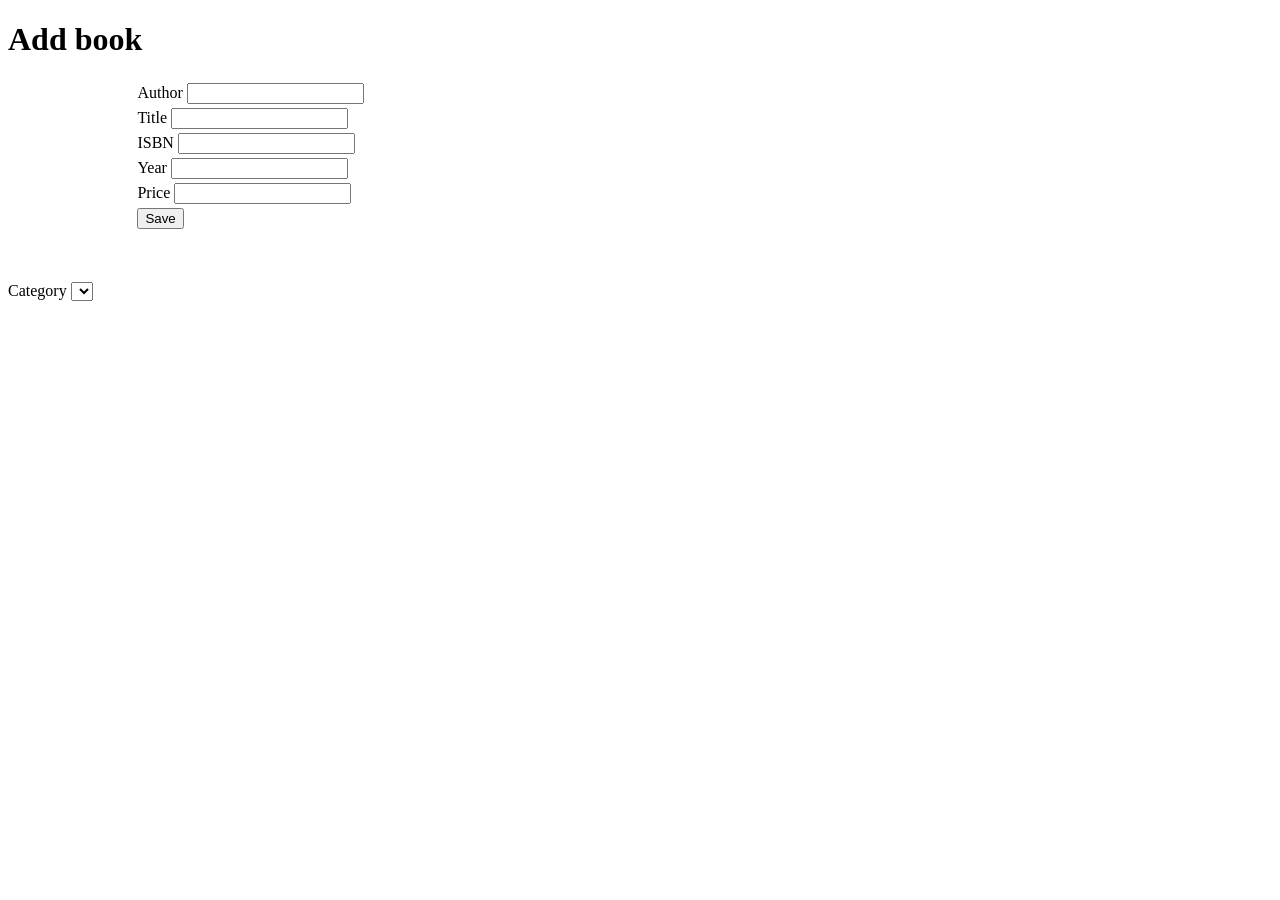
==== src/main/resources/templates/add.html @ 0eccb64c "category" ====
<!DOCTYPE HTML>
<html xmlns:th="http://www.thymeleaf.org">
<head>
<title>Booklist</title>
<meta http-equiv="Content-Type" content="text/html; charset=UTF-8" />
</head>
<body>
	<h1>Add book</h1>
	<div>
		<form th:object="${book}" th:action="@{save}" action="#" method="post">
			<table class="table table-bordered" style="width: 80%; margin: auto">
				<tr>
					<td><label for="author">Author</label> <input
						class="form-control" type="text" id="author" th:field="*{author}" /></td>
				</tr>
				<tr>
					<td><label for="title">Title</label> <input
						class="form-control" type="text" id="title" th:field="*{title}" /></td>
				</tr>
				<tr>
					<td><label for="isbn">ISBN</label> <input class="form-control"
						type="text" th:field="*{isbn}" /></td>
				</tr>
				<tr>
					<td><label for="year">Year</label> <input class="form-control"
						type="text" th:field="*{year}" /></td>
				</tr>
				<tr>
					<td><label for="price">Price</label> <input
						class="form-control" type="text" th:field="*{price}" /></td>
				</tr>
				<tr>
					<td><button type="submit" class="btn btn-success">Save</button></td>
				</tr>
			</table>
			
		</form>
		
		<form th:object="${book}" th:action="@{save}" action="#" method="post">
				<div style="clear: both; display: block; height: 50px;"></div>
				<label for="catlist">Category</label>
				<select id="catlist" th:field="*{category}" class="form-control">
					<option th:each="category: ${categories}"
						th:value="${category.categoryid}" th:text="${category.name}"></option>
				</select>

				<div style="clear: both; display: block; height: 50px;"></div>
</form>
		
	</div>
</body>
</html>
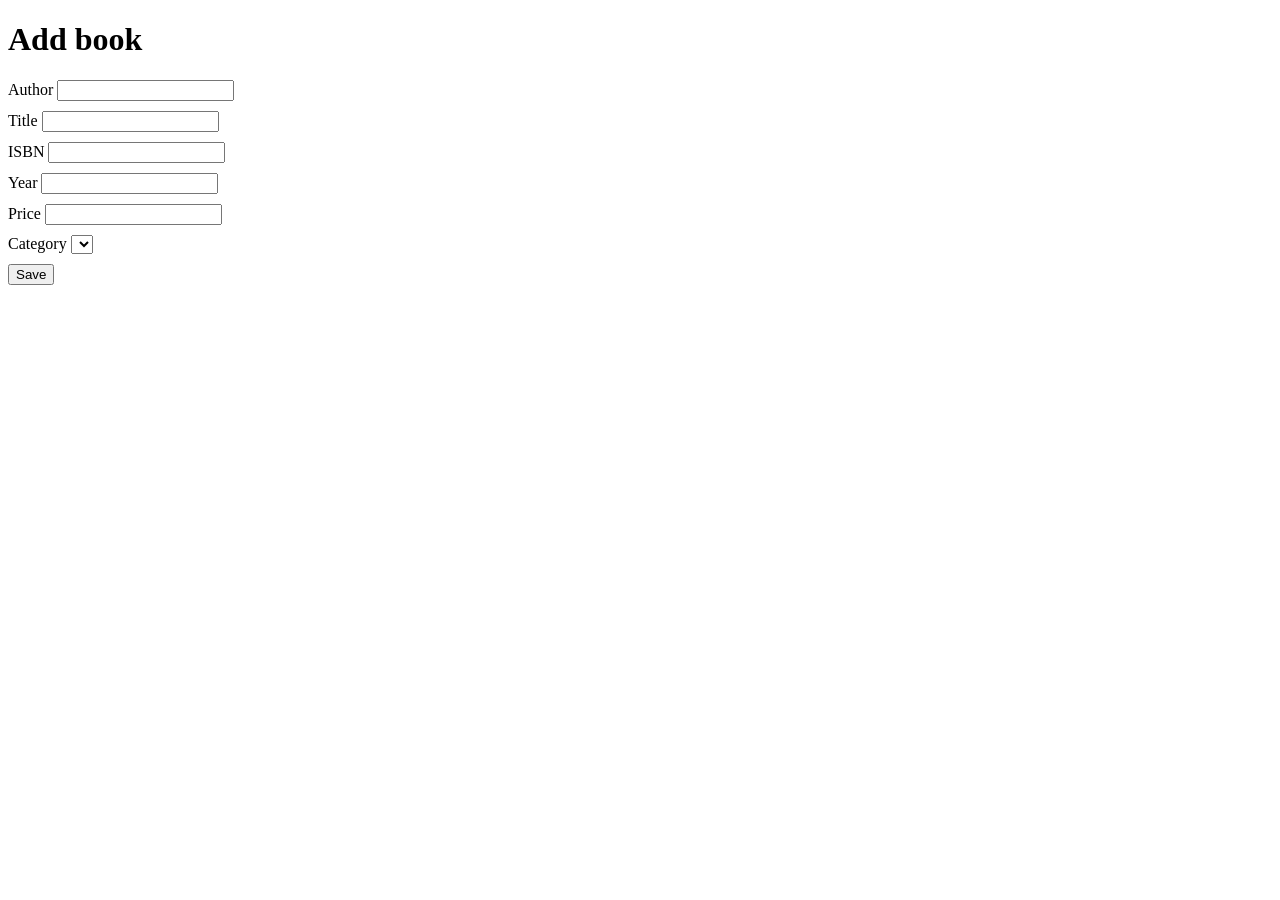
==== commit b0ae1085: "all but edit working" ====
--- a/src/main/resources/templates/add.html
+++ b/src/main/resources/templates/add.html
@@ -8,44 +8,30 @@
 	<h1>Add book</h1>
 	<div>
 		<form th:object="${book}" th:action="@{save}" action="#" method="post">
-			<table class="table table-bordered" style="width: 80%; margin: auto">
-				<tr>
-					<td><label for="author">Author</label> <input
-						class="form-control" type="text" id="author" th:field="*{author}" /></td>
-				</tr>
-				<tr>
-					<td><label for="title">Title</label> <input
-						class="form-control" type="text" id="title" th:field="*{title}" /></td>
-				</tr>
-				<tr>
-					<td><label for="isbn">ISBN</label> <input class="form-control"
-						type="text" th:field="*{isbn}" /></td>
-				</tr>
-				<tr>
-					<td><label for="year">Year</label> <input class="form-control"
-						type="text" th:field="*{year}" /></td>
-				</tr>
-				<tr>
-					<td><label for="price">Price</label> <input
-						class="form-control" type="text" th:field="*{price}" /></td>
-				</tr>
-				<tr>
-					<td><button type="submit" class="btn btn-success">Save</button></td>
-				</tr>
-			</table>
+		  	<label for="author">Author</label>
+			<input type="text" id="author" th:field="*{author}" />
+			<div style="clear: both; display: block; height: 10px;"></div>
+		  	<label for="title">Title</label>
+			<input type="text" id="title" th:field="*{title}" />
+			<div style="clear: both; display: block; height: 10px;"></div>
+		  	<label for="isbn">ISBN</label>
+			<input type="text" id="isbn" th:field="*{isbn}" />
+			<div style="clear: both; display: block; height: 10px;"></div>
+		  	<label for="year">Year</label>
+			<input type="text" id="year" th:field="*{year}" />
+			<div style="clear: both; display: block; height: 10px;"></div>
+		  	<label for="price">Price</label>
+			<input type="text" id="price" th:field="*{price}" />
+
+			<div style="clear: both; display: block; height: 10px;"></div>						
+		  	<label for="category">Category</label>
+			 <select id="category" th:field="*{category}" class="form-control">
+       			<option th:each="category: ${categories}" th:value="${category.categoryid}" th:text="${category.name}"></option>
+    		</select>
 			
+			<div style="clear: both; display: block; height: 10px;"></div>
+			<input type="submit" value="Save"></input>
 		</form>
-		
-		<form th:object="${book}" th:action="@{save}" action="#" method="post">
-				<div style="clear: both; display: block; height: 50px;"></div>
-				<label for="catlist">Category</label>
-				<select id="catlist" th:field="*{category}" class="form-control">
-					<option th:each="category: ${categories}"
-						th:value="${category.categoryid}" th:text="${category.name}"></option>
-				</select>
-
-				<div style="clear: both; display: block; height: 50px;"></div>
-</form>
 		
 	</div>
 </body>
